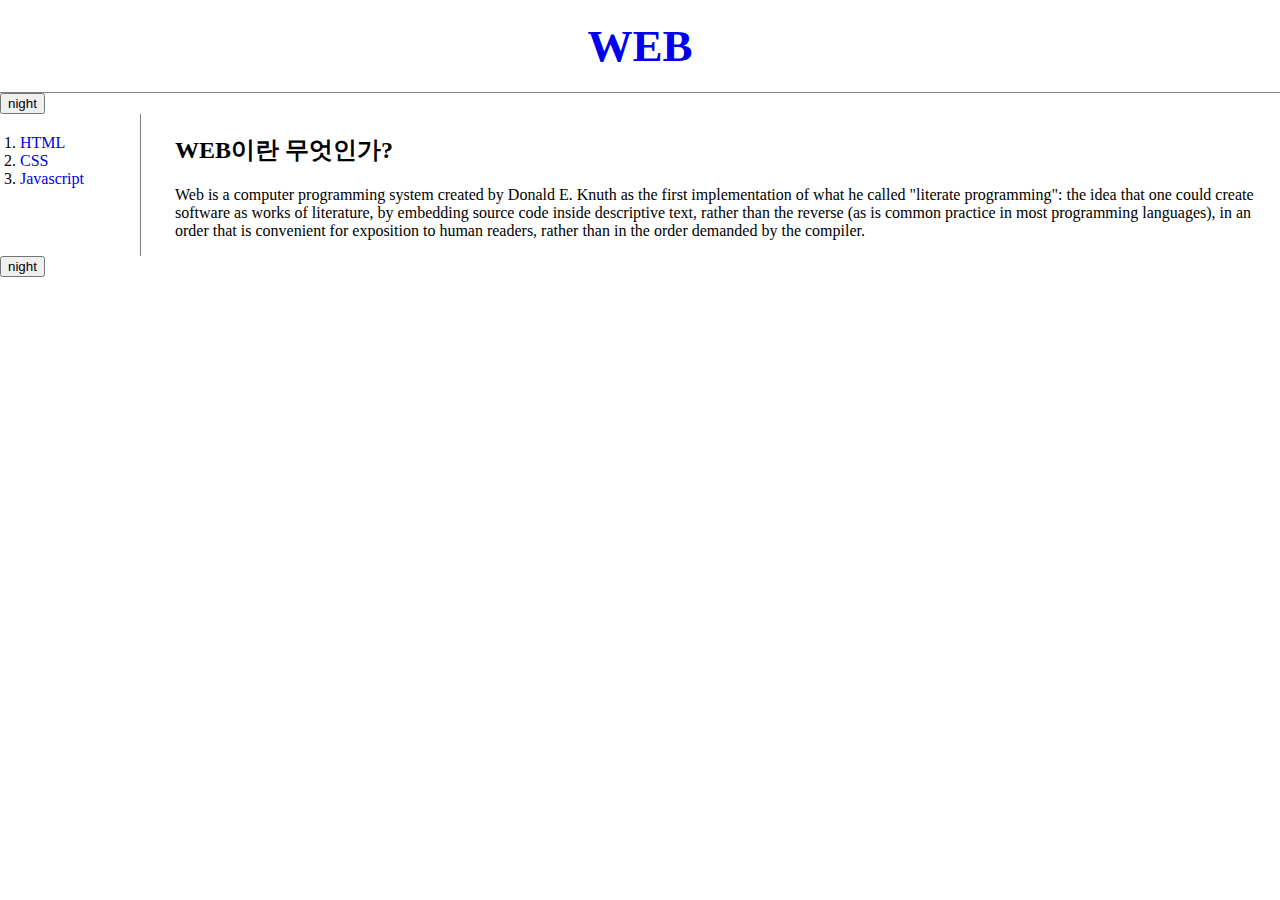
==== index.html @ 4db7342b "Add files via upload" ====
<!DOCTYPE HTML>
<html>
    <head>
        <title>WEB1 - WEB</title>
        <meta charset="utf-8">
        <link rel="stylesheet" href="style.css" />
    </head>
    <body>
        <h1><a href="index.html">WEB</a></h1>
        <input id="night_day" type="button" value="night" onclick="
       var target = document.querySelector('body')
       var alist = document.querySelectorAll('a');
    
        if (this.value === 'night'){
            target.style.backgroundColor='black';
            target.style.color='white';
            this.value = 'day';
            var i = 0;
            while (i < alist.length) {
                alist[i].style.color = 'powderblue';
                console.log(alist[i]);
                i = i+1
            }
        }else{ 
            target.style.backgroundColor='white';
            target.style.color='black';
            this.value = 'night';
            var i = 0;
            while (i < alist.length) {
                alist[i].style.color = 'blue';
                console.log(alist[i]);
                i = i+1
            }
        }
        ">
        <div id="grid">
            <ol>
                <li><a href="1.html">HTML</a></li>
                <li><a href="2.html">CSS</a></li>
                <li><a href="3.html">Javascript</a></li>
            </ol>
            <div id="article">
            <h2>WEB이란 무엇인가?</h2>
            <p>Web is a computer programming system created by Donald E. Knuth as the first implementation of what he called "literate programming": the idea that one could create software as works of literature, by embedding source code inside descriptive text, rather than the reverse (as is common practice in most programming languages), in an order that is convenient for exposition to human readers, rather than in the order demanded by the compiler.</p>
            </div>
        </div>
        <input id="night_day" type="button" value="night" onclick="
       var target = document.querySelector('body')
       var alist = document.querySelectorAll('a');
    
        if (this.value === 'night'){
            target.style.backgroundColor='black';
            target.style.color='white';
            this.value = 'day';
            var i = 0;
            while (i < alist.length) {
                alist[i].style.color = 'powderblue';
                console.log(alist[i]);
                i = i+1
            }
        }else{ 
            target.style.backgroundColor='white';
            target.style.color='black';
            this.value = 'night';
            var i = 0;
            while (i < alist.length) {
                alist[i].style.color = 'blue';
                console.log(alist[i]);
                i = i+1
            }
        }
        ">
    </body>
</html>
---- style.css ----
h1{
    font-size: 45px;
    text-align: center;
    border-bottom: 1px solid gray;
    margin: 0;
    padding: 20px;
}
a{
    text-decoration: none;
}
ol{
    border-right: 1px solid gray;
    width: 100px;
    margin: 0;
    padding: 20px;
}
body{
    margin: 0;

}
#grid ol{
    border-right: 1px solid gray;
    width: 100px;
    margin: 0;
    padding: 20px;
}
#grid{
    display: grid;
    grid-template-columns: 150px 1fr;
}
#article{
    padding-left: 25px;
}
@media(max-width: 800px){
    #grid{
        display: block;
    }
    #grid ol{
        border-right: none;
    }
    h1{
        border-bottom: none;
    }
}
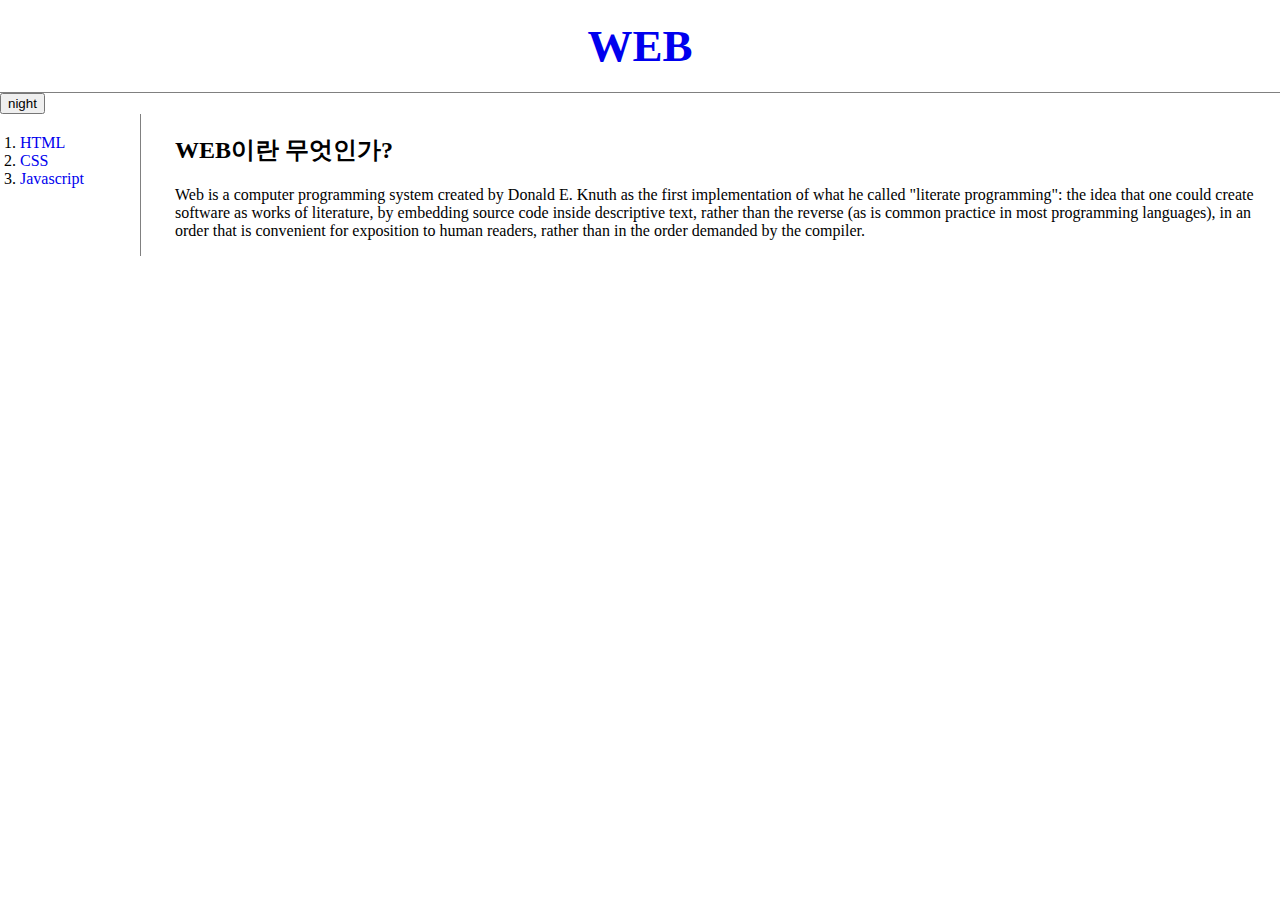
==== commit 87658d96: "Add files via upload" ====
--- a/index.html
+++ b/index.html
@@ -44,31 +44,5 @@
             <p>Web is a computer programming system created by Donald E. Knuth as the first implementation of what he called "literate programming": the idea that one could create software as works of literature, by embedding source code inside descriptive text, rather than the reverse (as is common practice in most programming languages), in an order that is convenient for exposition to human readers, rather than in the order demanded by the compiler.</p>
             </div>
         </div>
-        <input id="night_day" type="button" value="night" onclick="
-       var target = document.querySelector('body')
-       var alist = document.querySelectorAll('a');
-    
-        if (this.value === 'night'){
-            target.style.backgroundColor='black';
-            target.style.color='white';
-            this.value = 'day';
-            var i = 0;
-            while (i < alist.length) {
-                alist[i].style.color = 'powderblue';
-                console.log(alist[i]);
-                i = i+1
-            }
-        }else{ 
-            target.style.backgroundColor='white';
-            target.style.color='black';
-            this.value = 'night';
-            var i = 0;
-            while (i < alist.length) {
-                alist[i].style.color = 'blue';
-                console.log(alist[i]);
-                i = i+1
-            }
-        }
-        ">
     </body>
-</html>
+</html>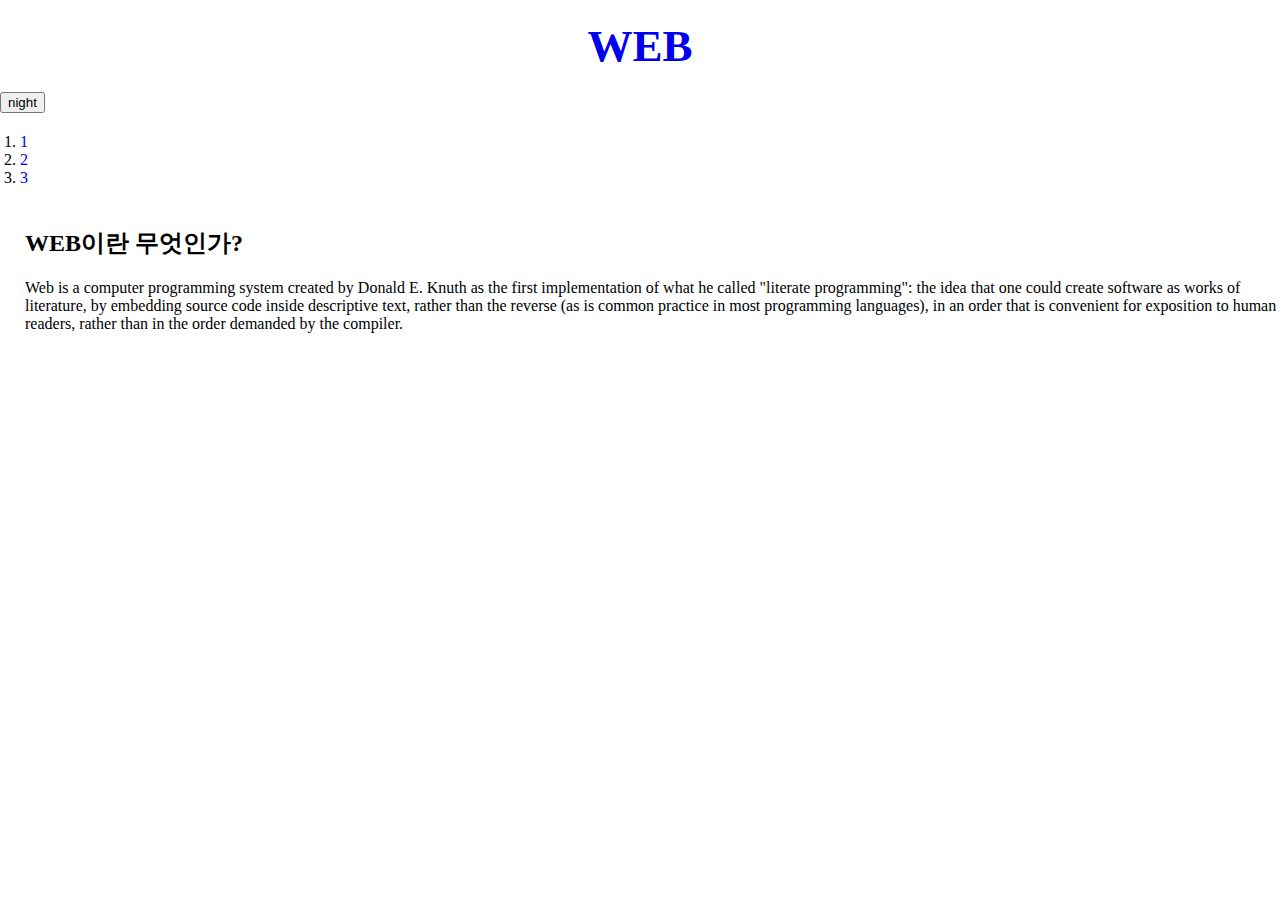
==== commit ed881799: "Add files via upload" ====
--- a/index.html
+++ b/index.html
@@ -35,9 +35,9 @@
         ">
         <div id="grid">
             <ol>
-                <li><a href="1.html">HTML</a></li>
-                <li><a href="2.html">CSS</a></li>
-                <li><a href="3.html">Javascript</a></li>
+                <li><a href="1.html">1</a></li>
+                <li><a href="2.html">2</a></li>
+                <li><a href="3.html">3</a></li>
             </ol>
             <div id="article">
             <h2>WEB이란 무엇인가?</h2>
--- a/style.css
+++ b/style.css
@@ -31,7 +31,7 @@
 #article{
     padding-left: 25px;
 }
-@media(max-width: 800px){
+@media(max-width: 2000px){
     #grid{
         display: block;
     }
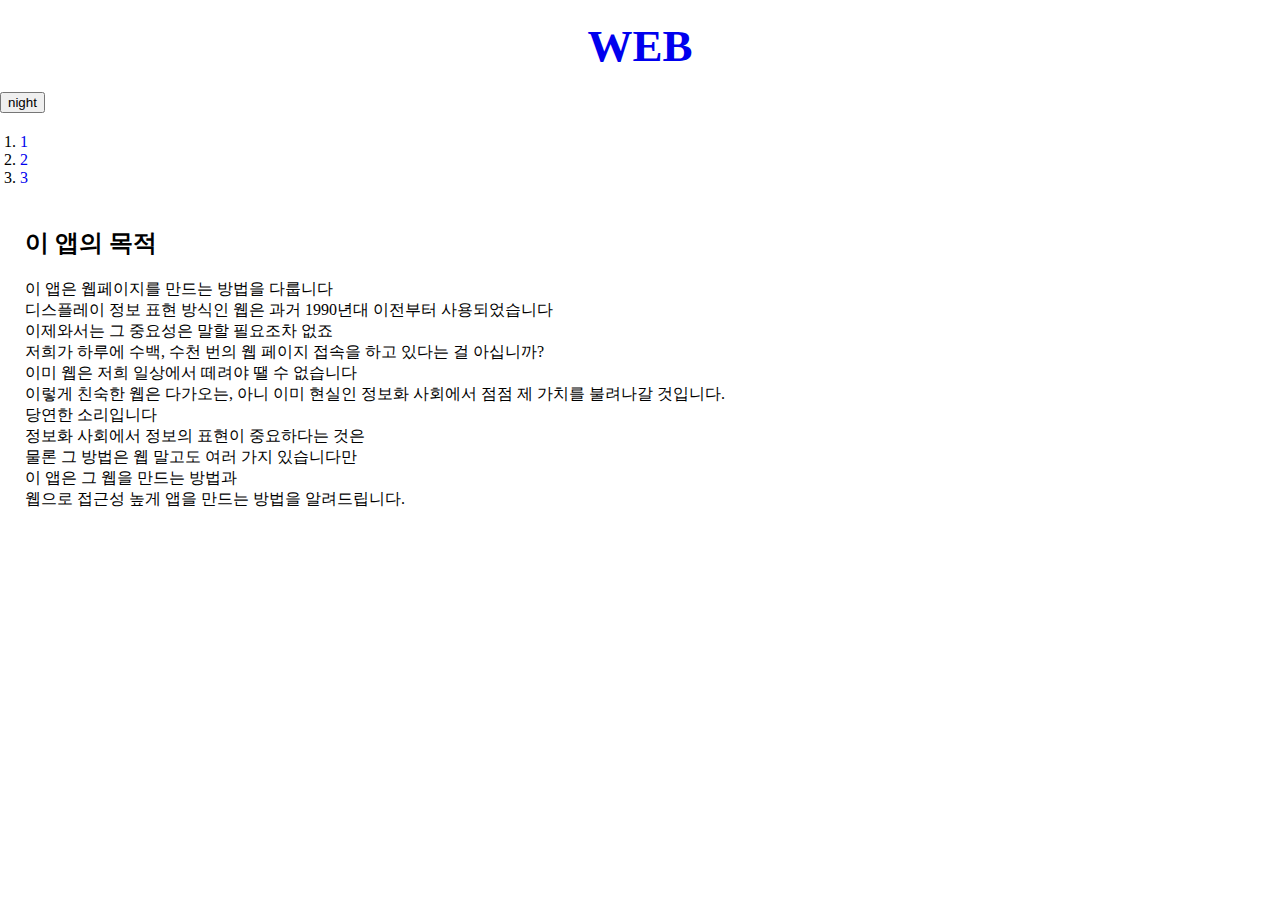
==== commit 9bee1d81: "Add files via upload" ====
--- a/index.html
+++ b/index.html
@@ -40,8 +40,19 @@
                 <li><a href="3.html">3</a></li>
             </ol>
             <div id="article">
-            <h2>WEB이란 무엇인가?</h2>
-            <p>Web is a computer programming system created by Donald E. Knuth as the first implementation of what he called "literate programming": the idea that one could create software as works of literature, by embedding source code inside descriptive text, rather than the reverse (as is common practice in most programming languages), in an order that is convenient for exposition to human readers, rather than in the order demanded by the compiler.</p>
+            <h2>이 앱의 목적</h2>
+            <p>이 앱은 웹페이지를 만드는 방법을 다룹니다<br>
+                디스플레이 정보 표현 방식인 웹은 과거 1990년대 이전부터 사용되었습니다<br>
+                이제와서는 그 중요성은 말할 필요조차 없죠<br>
+                저희가 하루에 수백, 수천 번의 웹 페이지 접속을 하고 있다는 걸 아십니까?<br>
+                이미 웹은 저희 일상에서 떼려야 땔 수 없습니다<br>
+                이렇게 친숙한 웹은 다가오는, 아니 이미 현실인 정보화 사회에서 점점 제 가치를 불려나갈 것입니다.<br>
+                당연한 소리입니다<br>
+                정보화 사회에서 정보의 표현이 중요하다는 것은<br>
+                물론 그 방법은 웹 말고도 여러 가지 있습니다만<br>
+                이 앱은 그 웹을 만드는 방법과<br>
+                웹으로 접근성 높게 앱을 만드는 방법을 알려드립니다.
+            </p>
             </div>
         </div>
     </body>
--- a/style.css
+++ b/style.css
@@ -31,7 +31,7 @@
 #article{
     padding-left: 25px;
 }
-@media(max-width: 2000px){
+@media(max-width: 2300px){
     #grid{
         display: block;
     }
